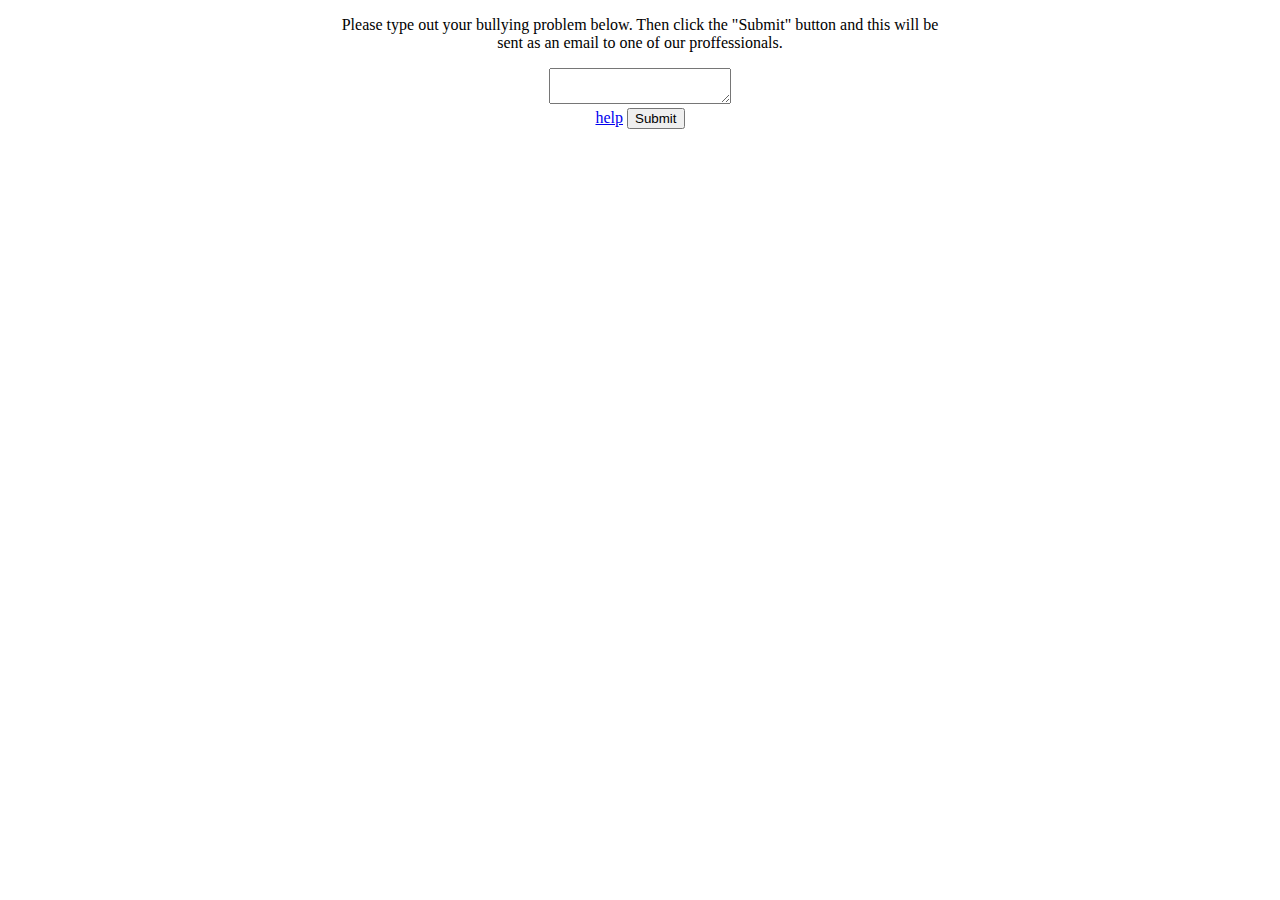
==== index.html @ 0195d4e5 "Add files via upload" ====
<!DOCTYPE html>
<html>
<head>
  <link rel="stylesheet" href="style.css">
  <script type=text/javascript src=script.js></script>
  </head>
<body>
  <center>
  <p>Please type out your bullying problem below. Then click the "Submit" button and this will be <br>sent as an email to one of our proffessionals.</p>
  <p id="input">
   <textarea></textarea><br>
   <!-- https://www.w3schools.com/jsref/prop_textarea_value.asp -->
   <!-- https://www.w3schools.com/jsref/tryit.asp?filename=tryjsref_textarea_rows2 -->
  <a href="demo.html">help</a>
<button onclick="()">Submit</button>
</p>
  <p id="demo"></p>







</center>
</body>
</html>
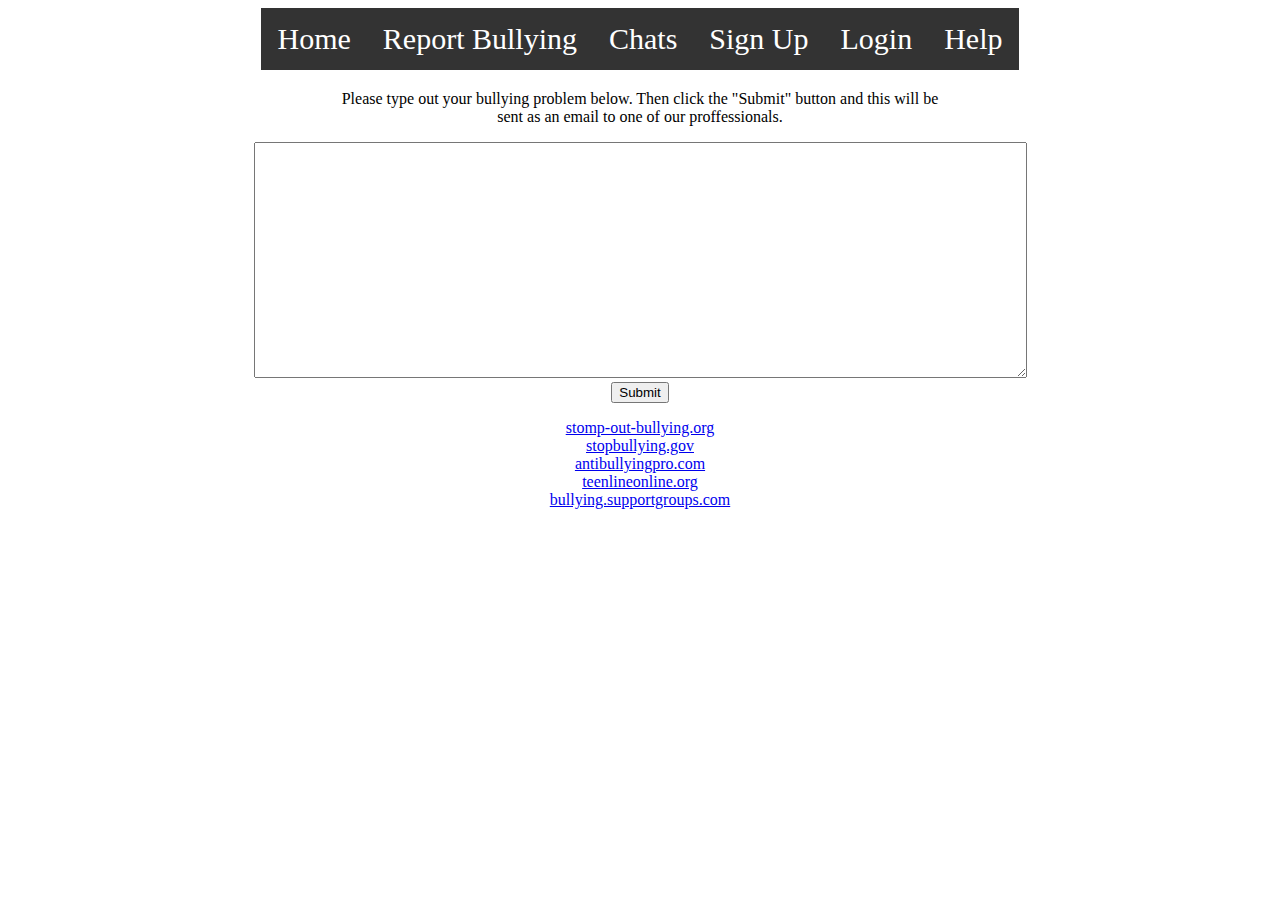
==== commit b2804828: "Add files via upload" ====
--- a/index.html
+++ b/index.html
@@ -5,17 +5,30 @@
   <script type=text/javascript src=script.js></script>
   </head>
 <body>
+  <div id="nav">
+<ul>
+  <li><a href="home.html">Home</a></li>
+  <li><a href="index.html">Report Bullying</a></li>
+  <li><a href="chats.html">Chats</a></li>
+  <li><a href="sign-up.html">Sign Up</a></li>
+  <li><a href="home.html">Login</a></li>
+  <li><a href="about.asp">Help</a></li>
+</ul>
+</div>
   <center>
   <p>Please type out your bullying problem below. Then click the "Submit" button and this will be <br>sent as an email to one of our proffessionals.</p>
-  <p id="input">
-   <textarea></textarea><br>
+  <p id="input"></p>
+   <textarea style="margin: 0px; height: 230px; width: 767px;"></textarea><br>
    <!-- https://www.w3schools.com/jsref/prop_textarea_value.asp -->
-   <!-- https://www.w3schools.com/jsref/tryit.asp?filename=tryjsref_textarea_rows2 -->
-  <a href="demo.html">help</a>
-<button onclick="()">Submit</button>
+<button onclick="function1()">Submit</button>
+  <p id="demo"></p>
+<p  id="links">
+  <a href=http://www.stompoutbullying.org/index.php/information-and-resources/>stomp-out-bullying.org</a><br>
+<a href=https://www.stopbullying.gov/get-help-now/index.html/>stopbullying.gov</a><br>
+<a href=http://www.antibullyingpro.com/blog/being-bullied-advice/>antibullyingpro.com</a><br>
+<a href=https://teenlineonline.org/yyp/121-help-me/>teenlineonline.org</a><br>
+<a href=https://bullying.supportgroups.com/>bullying.supportgroups.com</a><br>
 </p>
-  <p id="demo"></p>
-
 
 
 
--- a/style.css
+++ b/style.css
@@ -0,0 +1,32 @@
+ul {
+    list-style-type: none;
+    margin: 0;
+    padding: 0;
+    overflow: hidden;
+    background-color: #333;
+    display: inline-block;
+}
+#nav{
+text-align: center;
+}
+
+li {
+    float: left;
+}
+
+li a {
+    display: block;
+    color: white;
+    text-align: center;
+    padding: 14px 16px;
+    text-decoration: none;
+    font-size: 30px;
+}
+
+/* Change the link color to #111 (black) on hover */
+li a:hover {
+    background-color: #111;
+}
+#create{
+  display: none;
+}
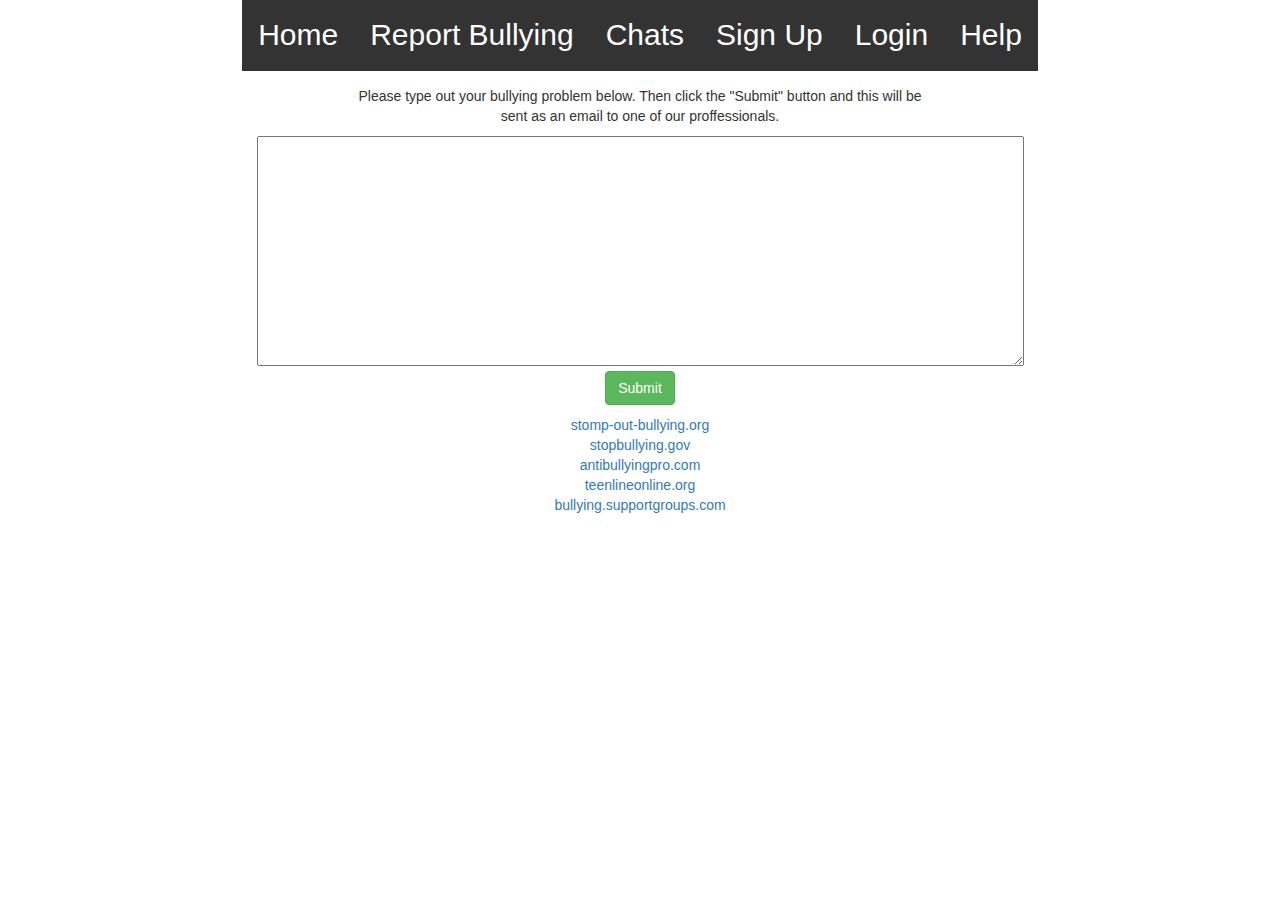
==== commit fb151468: "Add files via upload" ====
--- a/index.html
+++ b/index.html
@@ -3,6 +3,7 @@
 <head>
   <link rel="stylesheet" href="style.css">
   <script type=text/javascript src=script.js></script>
+  <link rel="stylesheet" href="https://maxcdn.bootstrapcdn.com/bootstrap/3.3.7/css/bootstrap.min.css">
   </head>
 <body>
   <div id="nav">
@@ -11,8 +12,8 @@
   <li><a href="index.html">Report Bullying</a></li>
   <li><a href="chats.html">Chats</a></li>
   <li><a href="sign-up.html">Sign Up</a></li>
-  <li><a href="home.html">Login</a></li>
-  <li><a href="about.asp">Help</a></li>
+  <li><a href="login.html">Login</a></li>
+  <li><a href="help.html">Help</a></li>
 </ul>
 </div>
   <center>
@@ -20,7 +21,7 @@
   <p id="input"></p>
    <textarea style="margin: 0px; height: 230px; width: 767px;"></textarea><br>
    <!-- https://www.w3schools.com/jsref/prop_textarea_value.asp -->
-<button onclick="function1()">Submit</button>
+<button type="button" class="btn btn-success" onclick="function1()">Submit</button>
   <p id="demo"></p>
 <p  id="links">
   <a href=http://www.stompoutbullying.org/index.php/information-and-resources/>stomp-out-bullying.org</a><br>
--- a/style.css
+++ b/style.css
@@ -30,3 +30,15 @@
 #create{
   display: none;
 }
+#back{
+background-image: url("nobully.jpg");
+background-repeat: no-repeat;
+background-size: auto 800px;
+background-position: top;
+}
+#words {
+  font-size: 20px;
+}
+#info{
+  
+}
